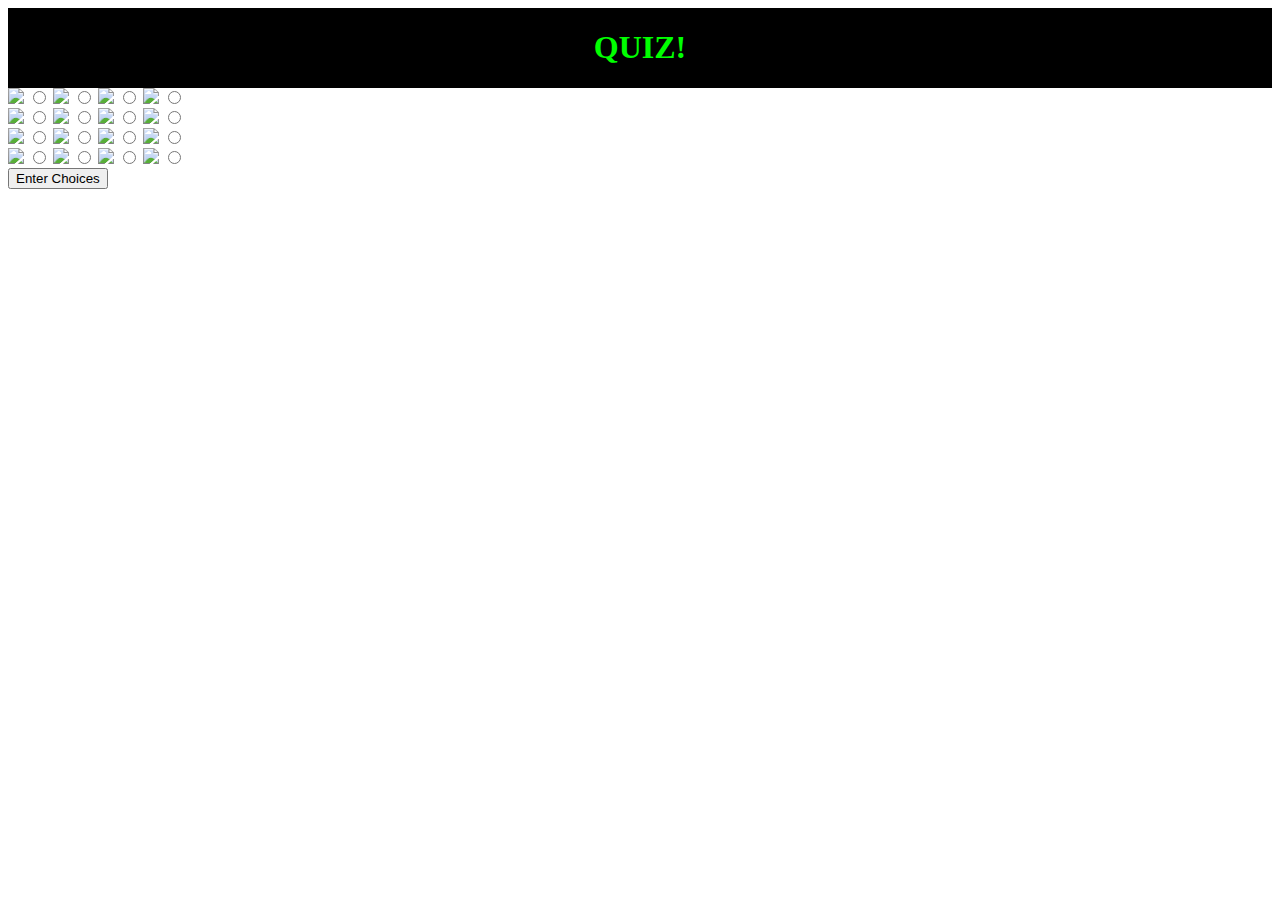
==== buzzfeed.html @ 807e8626 "Update buzzfeed.html" ====
<!DOCTYPE html>
<html>
  
<head>
  <link rel="stylesheet" href="buzzfeed.css">
</head>

<div class = "banner" id="banner">
  <div><h1>QUIZ!</h1></div>
  </div>
  
<body>  
  <div class="question">
     <label>
      <img src=# />
      <input type="radio" name="q1" value="q11"/> 
     </label>  

     <label>
      <img src=#/>
      <input type="radio" name="q1" value="q12"/> 
     </label>  

     <label>
      <img src=# />
      <input type="radio" name="q1" value="q13"/> 
     </label>  

     <label>
      <img src=# />
      <input type="radio" name="q1" value="q14"/> 
     </label>  
  </div>
    
  <div class="question">
     <label>
      <img src=# />
      <input type="radio" name="q2" value="q21"/> 
     </label>  

     <label>
      <img src=#/>
      <input type="radio" name="q2" value="q22"/> 
     </label>  

     <label>
      <img src=# />
      <input type="radio" name="q2" value="q23"/> 
     </label>  

     <label>
      <img src=# />
      <input type="radio" name="q2" value="q24"/> 
     </label>  
  </div>
    
  <div class="question">
     <label>
      <img src=# />
      <input type="radio" name="q3" value="q31"/> 
     </label>  

     <label>
      <img src=#/>
      <input type="radio" name="q3" value="q32"/> 
     </label>  

     <label>
      <img src=# />
      <input type="radio" name="q3" value="q33"/> 
     </label>  

     <label>
      <img src=# />
      <input type="radio" name="q3" value="q34"/> 
     </label>  
  </div>
  
  <div class="question">
     <label>
      <img src=# />
      <input type="radio" name="q4" value="q41"/> 
     </label>  

     <label>
      <img src=#/>
      <input type="radio" name="q4" value="q42"/> 
     </label>  

     <label>
      <img src=# />
      <input type="radio" name="q4" value="q43"/> 
     </label>  

     <label>
      <img src=# />
      <input type="radio" name="q4" value="q44"/> 
     </label>  
  </div>
   
    <button id = "enterbutt" onclick="whenButtonClicked()">
      Enter Choices
    </button> 
       
     <script>
  src="https://code.jquery.com/jquery-3.3.1.min.js"
  integrity="sha256-FgpCb/KJQlLNfOu91ta32o/NMZxltwRo8QtmkMRdAu8="
  crossorigin="anonymous"></script>
   <script src="buzzfeed.js"></script>
</body> 

</html>
---- buzzfeed.css ----
h1{
  color: Lime;
}

.banner{
  display: flex;
  margin: 0;
  background-color: Black;
  justify-content: center;
}

.banner div{
 color: White; 
 font-size: 100%;
}

a {
    display:inline-block;
    width:300px;
    height:300px;
    background-color:#ccc;
    border:1px solid #ff0000;
}

.question{
  display = flex; 
  
}
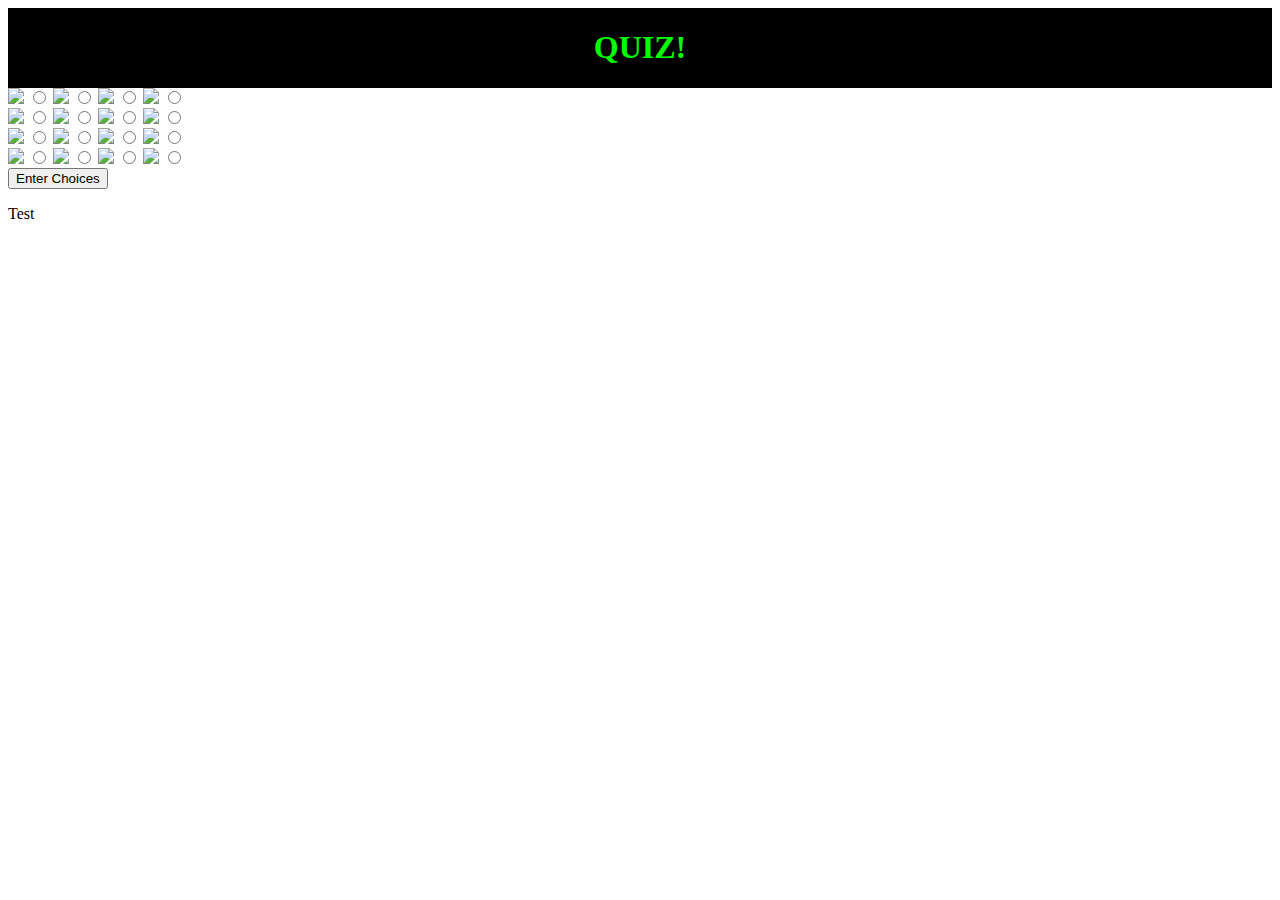
==== commit 979f35d7: "Update buzzfeed.html" ====
--- a/buzzfeed.html
+++ b/buzzfeed.html
@@ -6,107 +6,107 @@
 </head>
 
 <div class = "banner" id="banner">
-  <div><h1>QUIZ!</h1></div>
+  <div id="one"><h1>QUIZ!</h1></div>
   </div>
   
 <body>  
   <div class="question">
      <label>
       <img src=# />
-      <input type="radio" name="q1" value="q11"/> 
+      <input type="radio" name="q1" id="q11"/> 
      </label>  
 
      <label>
       <img src=#/>
-      <input type="radio" name="q1" value="q12"/> 
+      <input type="radio" name="q1" id="q12"/> 
      </label>  
 
      <label>
       <img src=# />
-      <input type="radio" name="q1" value="q13"/> 
+      <input type="radio" name="q1" id="q13"/> 
      </label>  
 
      <label>
       <img src=# />
-      <input type="radio" name="q1" value="q14"/> 
+      <input type="radio" name="q1" id="q14"/> 
      </label>  
   </div>
     
   <div class="question">
      <label>
       <img src=# />
-      <input type="radio" name="q2" value="q21"/> 
+      <input type="radio" name="q2" id="q21"/> 
      </label>  
 
      <label>
       <img src=#/>
-      <input type="radio" name="q2" value="q22"/> 
+      <input type="radio" name="q2" id="q22"/> 
      </label>  
 
      <label>
       <img src=# />
-      <input type="radio" name="q2" value="q23"/> 
+      <input type="radio" name="q2" id="q23"/> 
      </label>  
 
      <label>
       <img src=# />
-      <input type="radio" name="q2" value="q24"/> 
+      <input type="radio" name="q2" id="q24"/> 
      </label>  
   </div>
     
   <div class="question">
      <label>
       <img src=# />
-      <input type="radio" name="q3" value="q31"/> 
+      <input type="radio" name="q3" id="q31"/> 
      </label>  
 
      <label>
       <img src=#/>
-      <input type="radio" name="q3" value="q32"/> 
+      <input type="radio" name="q3" id="q32"/> 
      </label>  
 
      <label>
       <img src=# />
-      <input type="radio" name="q3" value="q33"/> 
+      <input type="radio" name="q3" id="q33"/> 
      </label>  
 
      <label>
       <img src=# />
-      <input type="radio" name="q3" value="q34"/> 
+      <input type="radio" name="q3" id="q34"/> 
      </label>  
   </div>
   
   <div class="question">
      <label>
       <img src=# />
-      <input type="radio" name="q4" value="q41"/> 
+      <input type="radio" name="q4" id="q41"/> 
      </label>  
 
      <label>
       <img src=#/>
-      <input type="radio" name="q4" value="q42"/> 
+      <input type="radio" name="q4" id="q42"/> 
      </label>  
 
      <label>
       <img src=# />
-      <input type="radio" name="q4" value="q43"/> 
+      <input type="radio" name="q4" id="q43"/> 
      </label>  
 
      <label>
       <img src=# />
-      <input type="radio" name="q4" value="q44"/> 
+      <input type="radio" name="q4" id="q44"/> 
      </label>  
   </div>
    
     <button id = "enterbutt" onclick="whenButtonClicked()">
       Enter Choices
     </button> 
-       
-     <script>
-  src="https://code.jquery.com/jquery-3.3.1.min.js"
-  integrity="sha256-FgpCb/KJQlLNfOu91ta32o/NMZxltwRo8QtmkMRdAu8="
-  crossorigin="anonymous"></script>
+     
    <script src="buzzfeed.js"></script>
 </body> 
+  
+<p id="text">
+  Test
+</p>  
 
 </html>
